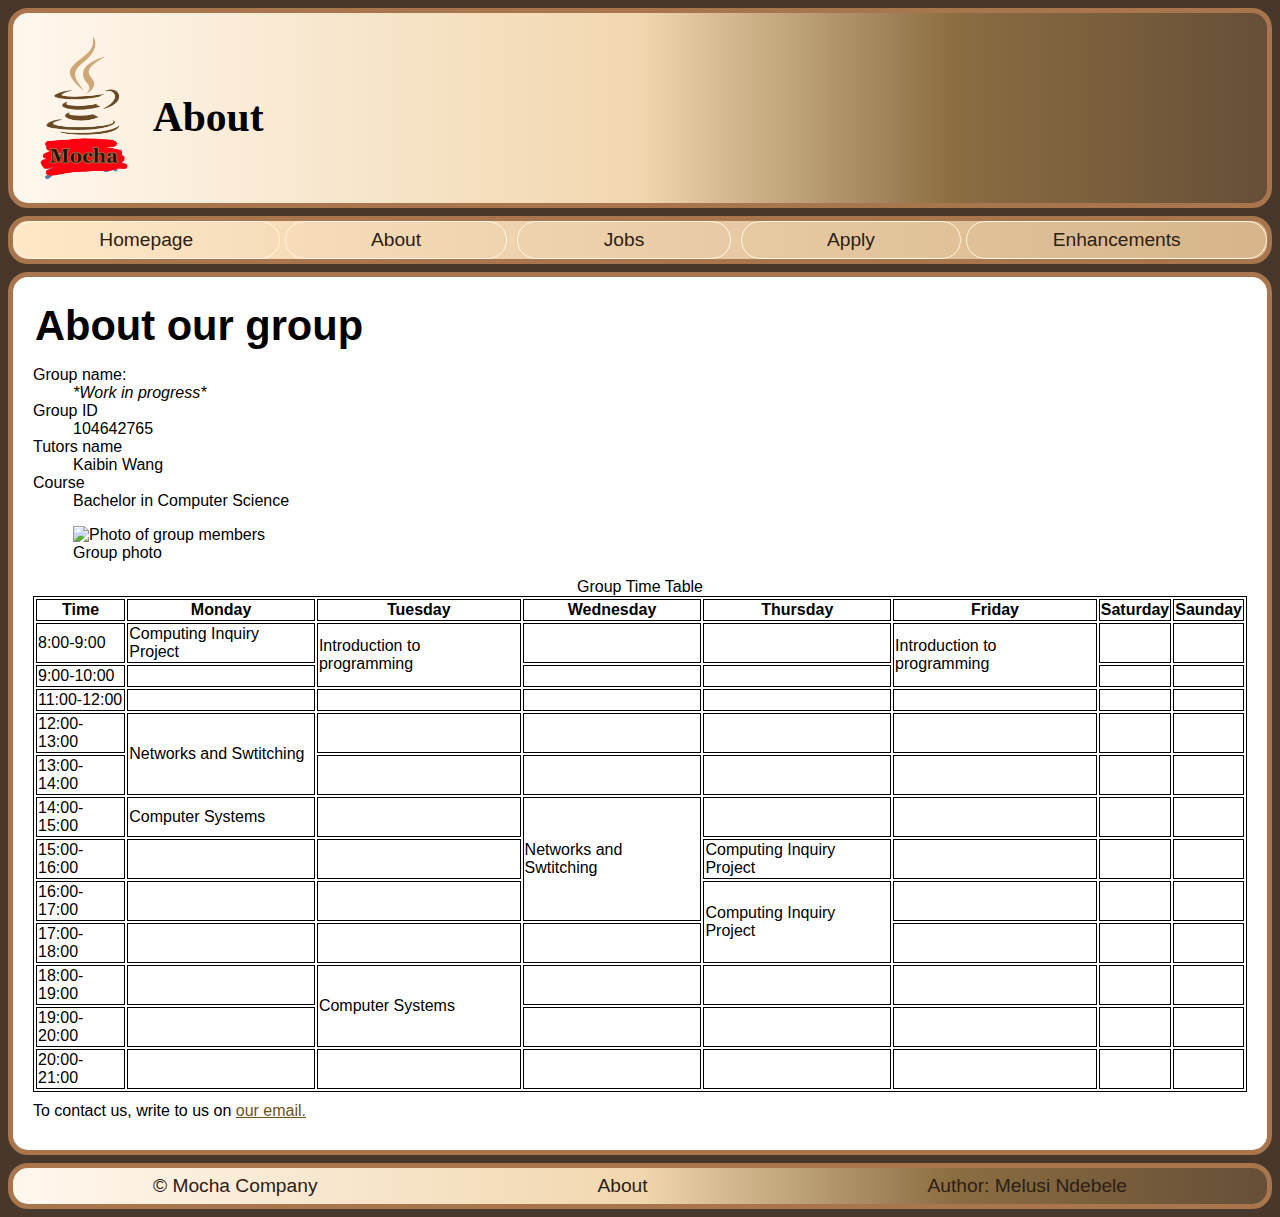
==== about.html @ c81acf47 "Page titles correct" ====
<!DOCTYPE html>
<html lang="en">
<head>
	<title>Mocha - About</title>
    <meta charset="utf-8">
	<meta name="author" content="Melusi Ndebele">
	<meta name="description" content="The about page for a fictional tech company called Mocha">
	<meta name="keywords" content="Swinburne, COS10026, assignment, Mocha, about">
	<link rel="stylesheet" href="./styles/styles.css">
</head>
<body>
	<header>
		<img id="logo" src="./images/MochaLogo.png" alt="Company Logo. Is just the Java logo recoloured and the name replaced.">
		<h1>About</h1>
	</header>
	<nav>
		<a href="./index.html">Homepage</a>
		<a href="./about.html">About</a>
		<a href="./jobs.html">Jobs</a>
		<a href="./apply.html">Apply</a>
		<a href="./enhancements.html">Enhancements</a>
	</nav>
	<main>
        <h1>About our group</h1>
        <dl>
            <dt>Group name:</dt>
            <dd><em>*Work in progress*</em></dd>
            <dt>Group ID</dt>
            <dd>104642765</dd>
            <dt>Tutors name</dt>
            <dd>Kaibin Wang</dd>
            <dt>Course</dt>
            <dd>Bachelor in Computer Science</dd>
        </dl>

        <figure>
            <img
            src=""
            alt="Photo of group members"/>
            <figcaption>
                Group photo
            </figcaption>
        </figure>

        <table>
            <caption>Group Time Table</caption>
            <thead>
                <tr>
                    <th>Time</th>
                    <th>Monday</th>
                    <th>Tuesday</th>
                    <th>Wednesday</th>
                    <th>Thursday</th>
                    <th>Friday</th>
                    <th>Saturday</th>
                    <th>Saunday</th>
                </tr>
            </thead>
            <tbody>
                <tr>
                    <td>8:00-9:00</td>
                    <td> Computing Inquiry Project</td>
                    <td rowspan="2">Introduction to programming</td>
                    <td></td>
                    <td></td>
                    <td rowspan="2"> Introduction to programming</td>
                    <td></td>
                    <td></td>
                </tr>
                <tr>
                    <td>9:00-10:00</td>
                    <td></td>
                    <td></td>
                    <td></td>
                    <td></td>
                    <td></td>
                </tr>
                <tr>
                    <td>11:00-12:00</td>
                    <td></td>
                    <td></td>
                    <td></td>
                    <td></td>
                    <td></td>
                    <td></td>
                    <td></td>
                </tr>
                <tr>
                    <td>12:00-13:00</td>
                    <td rowspan="2">Networks and Swtitching</td>
                    <td></td>
                    <td></td>
                    <td></td>
                    <td></td>
                    <td></td>
                    <td></td>
                </tr>
                <tr>
                    <td>13:00-14:00</td>
                    <td></td>
                    <td></td>
                    <td></td>
                    <td></td>
                    <td></td>
                    <td></td>
                </tr>
                <tr>
                    <td>14:00-15:00</td>
                    <td>Computer Systems</td>
                    <td></td>
                    <td rowspan="3">Networks and Swtitching</td>
                    <td></td>
                    <td></td>
                    <td></td>
                    <td></td>
                </tr>
                <tr>
                    <td>15:00-16:00</td>
                    <td></td>
                    <td></td>
                    <td>Computing Inquiry Project</td>
                    <td></td>
                    <td></td>
                    <td></td>
                </tr>
                <tr>
                    <td>16:00-17:00</td>
                    <td></td>
                    <td></td>
                    <td rowspan="2">Computing Inquiry Project</td>
                    <td></td>
                    <td></td>
                    <td></td>
                </tr>
                <tr>
                    <td>17:00-18:00</td>
                    <td></td>
                    <td></td>
                    <td></td>
                    <td></td>
                    <td></td>
                    <td></td>
                </tr>
                <tr>
                    <td>18:00-19:00</td>
                    <td></td>
                    <td rowspan="2">Computer Systems</td>
                    <td></td>
                    <td></td>
                    <td></td>
                    <td></td>
                    <td></td>
                </tr>
                <tr>
                    <td>19:00-20:00</td>
                    <td></td>
                    <td></td>
                    <td></td>
                    <td></td>
                    <td></td>
                    <td></td>
                </tr>
                <tr>
                    <td>20:00-21:00</td>
                    <td></td>
                    <td></td>
                    <td></td>
                    <td></td>
                    <td></td>
                    <td></td>
                    <td></td>
                </tr>
            </tbody>
        </table>

        <p>To contact us, write to us on
            <a href="mailto:104642765@student.swin.edu.au">our email.</a></p>
    </main>
    <footer>
		<p>&copy; Mocha Company</p>
		<p>About</p>
		<p>Author: Melusi Ndebele</p>
	</footer>
 </body>
</html>
---- styles/styles.css ----
/*
filename: styles.css
authors: Dylan Glenister, Melusi Ndebele, Sam Glasser
created: 03/08/2023
last modified: 05/09/2023
description: This is the singular stylesheet for the assignment website
*/
/* All selector */
* {
	font-family: Arial, Helvetica, sans-serif, system-ui;
}
/* A margin of 0 stops a white border from appearing around the page */
body {
	margin: 0;
	background-color: #47382b;
}
/* ===== Semantic elements ===== */
/* A nice gradient fro the header and footer */
header, footer {
	background: rgb(255,247,238);
	background: linear-gradient(90deg, rgba(255,247,238,1) 0%, rgba(241,215,175,1) 50%, rgba(139,109,65,1) 75%, rgba(102,79,56,1) 100%);
}
/* A separate, more subtle gradient for the nav bar */
nav {
	background: rgb(255,231,199);
	background: linear-gradient(90deg, rgba(255,231,199,1) 0%, rgba(214,181,137,1) 100%);
}
/* Both the navigation menu and the footer have a horizontal list of elements */
nav, footer {
	display: flex;
	flex-wrap: wrap;
	justify-content: space-between;
}
/* How the elements will format themselves in their parent */
nav a, footer p {
	flex-grow: 1;
	margin: 0 5px;
	padding: 7px 3.8%;
	text-align: center;
	color: rgb(44, 32, 19);
	font-size: 1.2em;
}
/* Extra formatting for the links */
nav a {
	/* background-color: #e7c597; */
	text-decoration: none;
	border: 1px solid #fff6e4;
	border-radius: 20px;
}
nav a:first-child, nav a:last-child {
	margin: 0;
}
/* To be clear that this is a button that can be pressed */
nav a:hover {
	background-color: #fff6e4;
	transition: background-color 1s;
}
/* Since the whole page background was changed we need to make the main section white again */
main {
	padding: 20px;
	background-color: #ffffff;
}
/* Giving the primary elements a border */
header, nav, main, footer {
	margin: 8px;
	border: 5px solid #a8754c;
	border-radius: 20px;
}
aside {
	border: 4px inset #A07423 ;
	border-radius: 14px;
	margin: 1em;
	padding: 1em;
	float: right;
	width: 25%;
	box-shadow: 10px 10px 5px #aaaaaa;
}
header {
	padding: 20px;
	display: flex;
}
header h1 {
	font-family: Georgia, 'Times New Roman', Times, serif;
	margin-top: 60px;
	margin-left: 20px;
}
code {
	font-family: monospace;
	margin: 0;
}
pre {
	margin: 0;
}
/* ===== Text elements ===== */
h1, h2, h3, h4, h5, h6 {
	margin: 5px 2px;
}
h1 {
	font-size: 2.6em;
}
h2 {
	font-size: 2em;
}
h3 {
	font-size: 1.5em;
}
h4 {
	font-size: 1.3em;
}
h5 {
	font-size: 1.2em;
}
h6 {
	font-size: 1em;
}
ol {
	list-style-type:circle;
}
ul {
	list-style-type:square;
}
a {
	color: #70531c;
}
p {
	margin: 10px 0;
}
table, th, td{
	border: 1px solid black
}
/* ===== Classes ===== */
.solid {
	border-style: solid;
}
.jobtitle {
	color: #A07423;
}
.codeBlock {
	width: fit-content;
	padding: 10px;
	background-color: #e6e6e6;
	border: 2px solid #555555;
	border-radius: 10px;
}
/* ===== IDs ===== */
#logo {
	height: 150px;
}
/* The main section of index.html will have a background image */
#index {
	background-image: url(./images/beans.jpg);
	background-size: 100%;
}
/* The article of index.html will not have a background image */
#index article {
	background-color: #ffffff;
	background-image: none;
	padding: 5px;
	border-radius: 2px;
}
/* ===== Animation ===== */
/* Animation keyframes */
@keyframes fadeIn {
	0% { opacity: 0; }
	20% { opacity: 0; }
	100% { opacity: 1; }
}
/* Fade in animation that scales in duration down the page */
header {
	animation: fadeIn 0.5s;
}
nav {
	animation: fadeIn 1.2s;
}
main {
	animation: fadeIn 1.9s;
}
footer {
	animation: fadeIn 2.6s;
}
/* Dynamic layout */
@media screen and (max-width: 45em) {
	nav a, nav a:first-child, nav a:last-child {
		margin: 0 5px;
		padding: 10px 3.8%;
		border: 5px solid #86684c;
		border-radius: 15px;
		font-size: 1.4em;
	}
}

section {
	border: 2px solid #A88B55;
}

marquee:hover {
	color: limegreen;
	font-size:  1.5em;
}
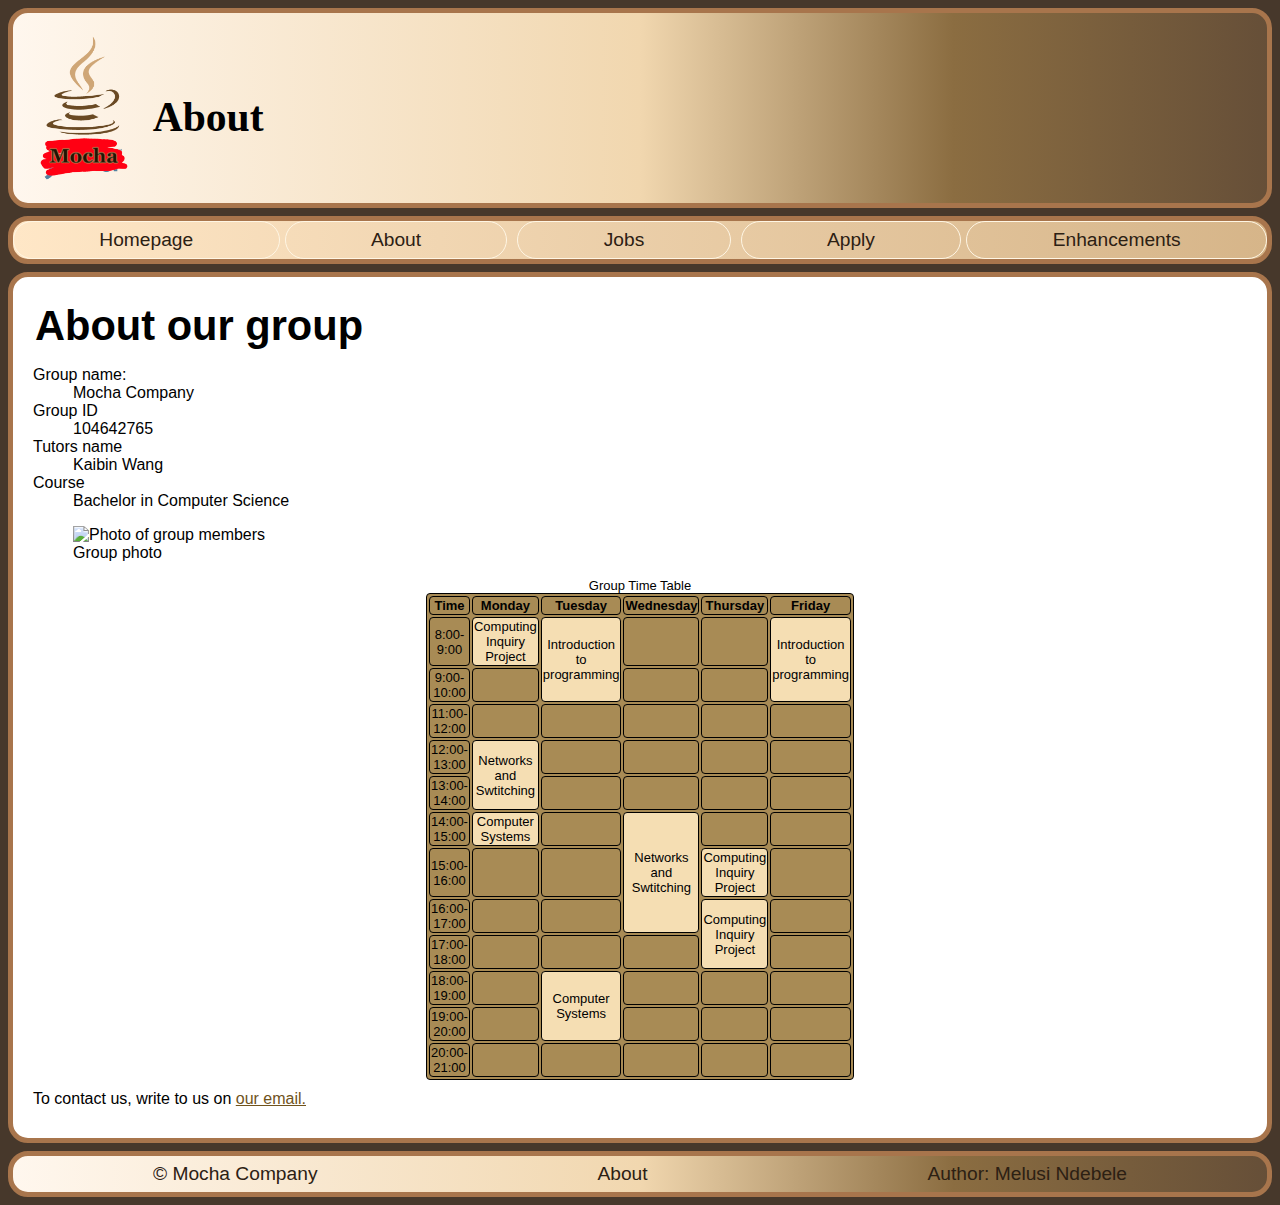
==== commit bccad717: "added colour to table" ====
--- a/about.html
+++ b/about.html
@@ -1,7 +1,7 @@
 <!DOCTYPE html>
 <html lang="en">
 <head>
-	<title>Mocha - About</title>
+	<title>Company name - about</title>
     <meta charset="utf-8">
 	<meta name="author" content="Melusi Ndebele">
 	<meta name="description" content="The about page for a fictional tech company called Mocha">
@@ -24,7 +24,7 @@
         <h1>About our group</h1>
         <dl>
             <dt>Group name:</dt>
-            <dd><em>*Work in progress*</em></dd>
+            <dd>Mocha Company</dd>
             <dt>Group ID</dt>
             <dd>104642765</dd>
             <dt>Tutors name</dt>
@@ -52,25 +52,19 @@
                     <th>Wednesday</th>
                     <th>Thursday</th>
                     <th>Friday</th>
-                    <th>Saturday</th>
-                    <th>Saunday</th>
                 </tr>
             </thead>
             <tbody>
                 <tr>
                     <td>8:00-9:00</td>
-                    <td> Computing Inquiry Project</td>
-                    <td rowspan="2">Introduction to programming</td>
+                    <td class="work"> Computing Inquiry Project</td>
+                    <td class="work" rowspan="2">Introduction to programming</td>
                     <td></td>
                     <td></td>
-                    <td rowspan="2"> Introduction to programming</td>
-                    <td></td>
-                    <td></td>
+                    <td class="work" rowspan="2"> Introduction to programming</td>
                 </tr>
                 <tr>
                     <td>9:00-10:00</td>
-                    <td></td>
-                    <td></td>
                     <td></td>
                     <td></td>
                     <td></td>
@@ -82,14 +76,10 @@
                     <td></td>
                     <td></td>
                     <td></td>
-                    <td></td>
-                    <td></td>
                 </tr>
                 <tr>
                     <td>12:00-13:00</td>
-                    <td rowspan="2">Networks and Swtitching</td>
-                    <td></td>
-                    <td></td>
+                    <td class="work" rowspan="2">Networks and Swtitching</td>
                     <td></td>
                     <td></td>
                     <td></td>
@@ -101,16 +91,12 @@
                     <td></td>
                     <td></td>
                     <td></td>
-                    <td></td>
-                    <td></td>
                 </tr>
                 <tr>
                     <td>14:00-15:00</td>
-                    <td>Computer Systems</td>
+                    <td class="work">Computer Systems</td>
                     <td></td>
-                    <td rowspan="3">Networks and Swtitching</td>
-                    <td></td>
-                    <td></td>
+                    <td class="work" rowspan="3">Networks and Swtitching</td>
                     <td></td>
                     <td></td>
                 </tr>
@@ -118,18 +104,14 @@
                     <td>15:00-16:00</td>
                     <td></td>
                     <td></td>
-                    <td>Computing Inquiry Project</td>
-                    <td></td>
-                    <td></td>
+                    <td class="work">Computing Inquiry Project</td>
                     <td></td>
                 </tr>
                 <tr>
                     <td>16:00-17:00</td>
                     <td></td>
                     <td></td>
-                    <td rowspan="2">Computing Inquiry Project</td>
-                    <td></td>
-                    <td></td>
+                    <td class="work" rowspan="2">Computing Inquiry Project</td>
                     <td></td>
                 </tr>
                 <tr>
@@ -138,15 +120,11 @@
                     <td></td>
                     <td></td>
                     <td></td>
-                    <td></td>
-                    <td></td>
                 </tr>
                 <tr>
                     <td>18:00-19:00</td>
                     <td></td>
-                    <td rowspan="2">Computer Systems</td>
-                    <td></td>
-                    <td></td>
+                    <td class="work" rowspan="2">Computer Systems</td>
                     <td></td>
                     <td></td>
                     <td></td>
@@ -157,13 +135,9 @@
                     <td></td>
                     <td></td>
                     <td></td>
-                    <td></td>
-                    <td></td>
                 </tr>
                 <tr>
                     <td>20:00-21:00</td>
-                    <td></td>
-                    <td></td>
                     <td></td>
                     <td></td>
                     <td></td>
--- a/styles/styles.css
+++ b/styles/styles.css
@@ -126,7 +126,14 @@
 	margin: 10px 0;
 }
 table, th, td{
-	border: 1px solid black
+	border: 1px solid black;
+	background-color: #A88B55;
+	border-radius: 4px;
+	font-size: small;
+	margin-left: auto;
+	margin-right: auto;
+	text-align: center;
+	width: min-content;
 }
 /* ===== Classes ===== */
 .solid {
@@ -148,7 +155,7 @@
 }
 /* The main section of index.html will have a background image */
 #index {
-	background-image: url(./images/beans.jpg);
+	background-image: url(https://1.bp.blogspot.com/-bqCtt5cDSE0/XxohvnuopxI/AAAAAAAA10c/iZJK2sngUcoeS7h7Qg0ijD_R4phvuwj0QCLcBGAsYHQ/s2560/coffee_beans_beans_coffee_177761_3840x2160.jpg);
 	background-size: 100%;
 }
 /* The article of index.html will not have a background image */
@@ -197,3 +204,6 @@
 	color: limegreen;
 	font-size:  1.5em;
 }
+.work {
+	background-color: wheat;
+}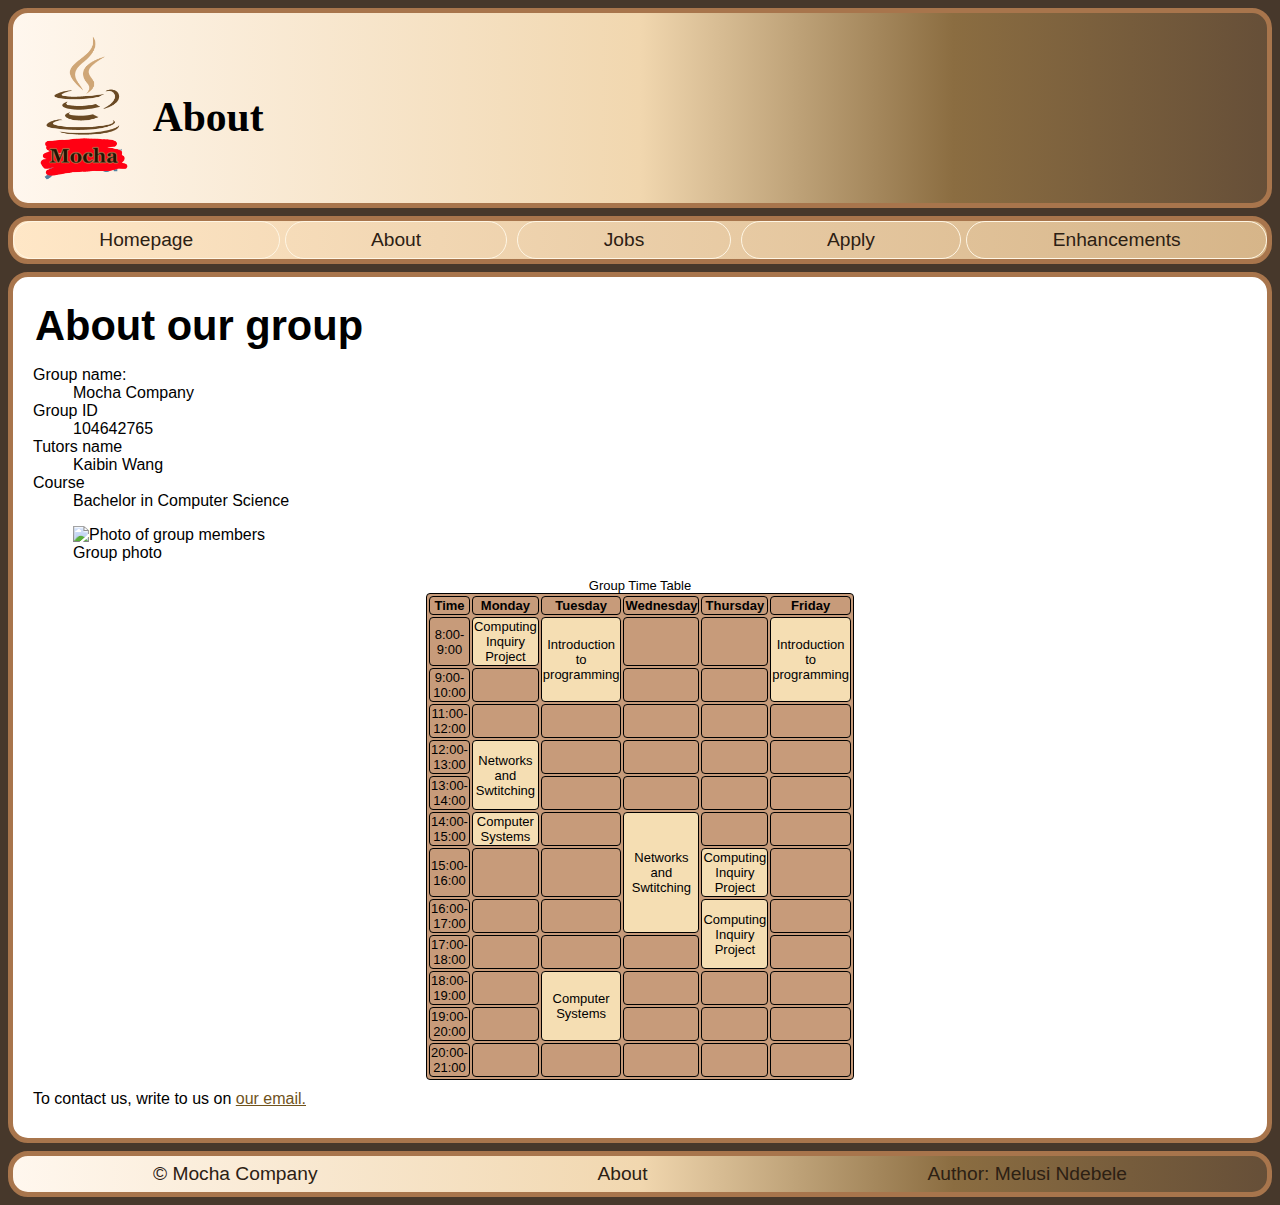
==== commit cccd67a1: "fixed forward slash" ====
--- a/about.html
+++ b/about.html
@@ -36,7 +36,7 @@
         <figure>
             <img
             src=""
-            alt="Photo of group members"/>
+            alt="Photo of group members">
             <figcaption>
                 Group photo
             </figcaption>
--- a/styles/styles.css
+++ b/styles/styles.css
@@ -127,7 +127,7 @@
 }
 table, th, td{
 	border: 1px solid black;
-	background-color: #A88B55;
+	background-color: #c79b7a;
 	border-radius: 4px;
 	font-size: small;
 	margin-left: auto;
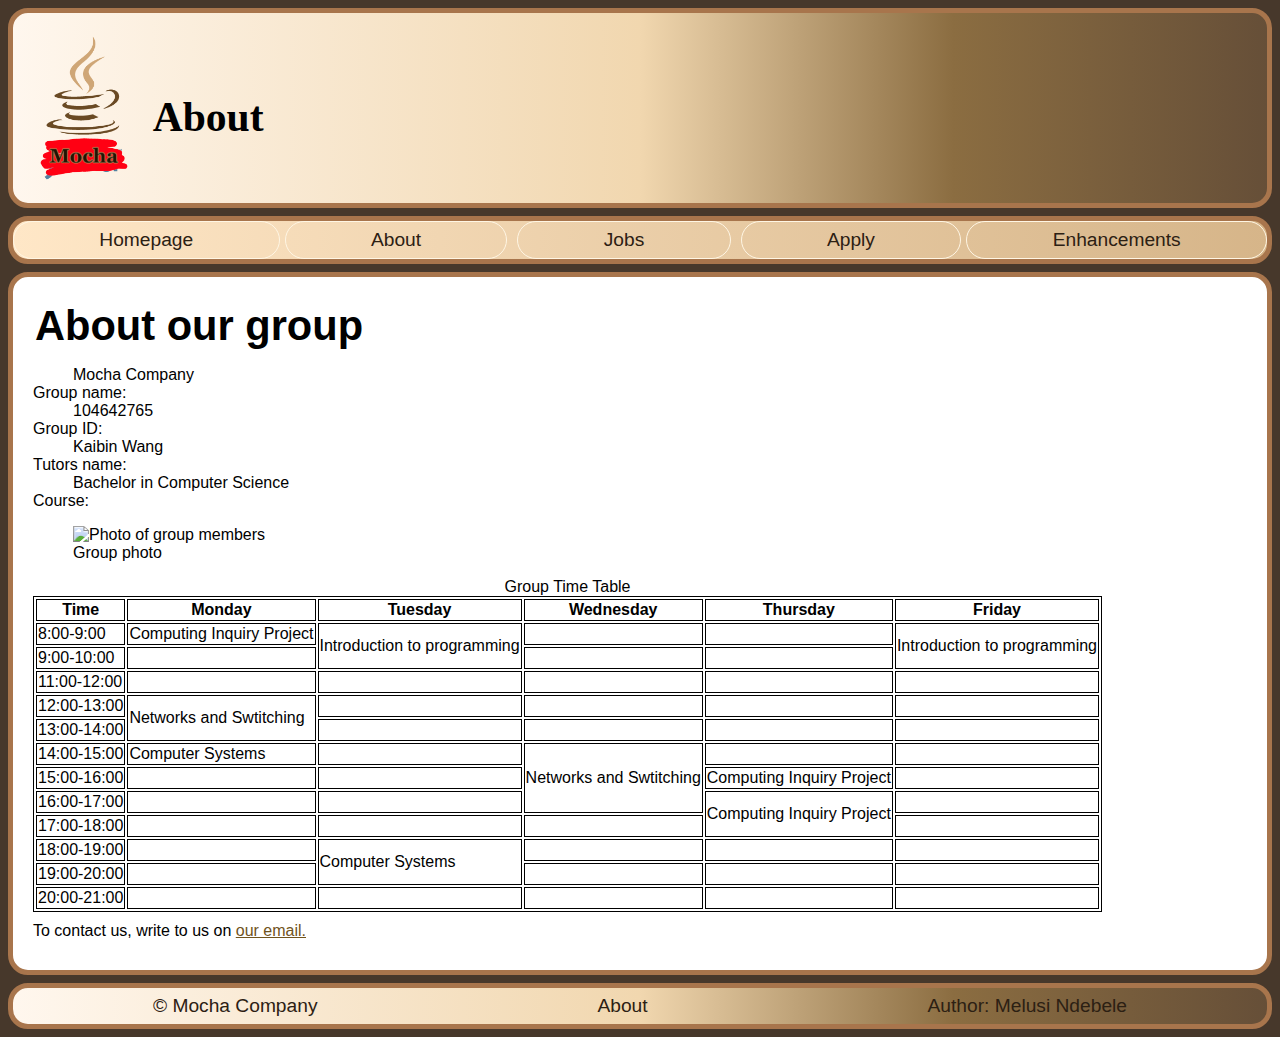
==== commit dcc7d297: "upsate" ====
--- a/about.html
+++ b/about.html
@@ -1,7 +1,7 @@
 <!DOCTYPE html>
 <html lang="en">
 <head>
-	<title>Company name - about</title>
+	<title>Mocha - About</title>
     <meta charset="utf-8">
 	<meta name="author" content="Melusi Ndebele">
 	<meta name="description" content="The about page for a fictional tech company called Mocha">
@@ -23,14 +23,14 @@
 	<main>
         <h1>About our group</h1>
         <dl>
+            <dd>Mocha Company</dd>
             <dt>Group name:</dt>
-            <dd>Mocha Company</dd>
-            <dt>Group ID</dt>
             <dd>104642765</dd>
-            <dt>Tutors name</dt>
+            <dt>Group ID:</dt>
             <dd>Kaibin Wang</dd>
-            <dt>Course</dt>
+            <dt>Tutors name:</dt>
             <dd>Bachelor in Computer Science</dd>
+            <dt>Course:</dt>
         </dl>
 
         <figure>
--- a/styles/styles.css
+++ b/styles/styles.css
@@ -69,7 +69,7 @@
 aside {
 	border: 4px inset #A07423 ;
 	border-radius: 14px;
-	margin: 1em;
+	margin: 2em;
 	padding: 1em;
 	float: right;
 	width: 25%;
@@ -126,14 +126,7 @@
 	margin: 10px 0;
 }
 table, th, td{
-	border: 1px solid black;
-	background-color: #c79b7a;
-	border-radius: 4px;
-	font-size: small;
-	margin-left: auto;
-	margin-right: auto;
-	text-align: center;
-	width: min-content;
+	border: 1px solid black
 }
 /* ===== Classes ===== */
 .solid {
@@ -141,6 +134,7 @@
 }
 .jobtitle {
 	color: #A07423;
+	margin-left: 1em;
 }
 .codeBlock {
 	width: fit-content;
@@ -198,12 +192,19 @@
 
 section {
 	border: 2px solid #A88B55;
-}
-
-marquee:hover {
-	color: limegreen;
-	font-size:  1.5em;
-}
-.work {
-	background-color: wheat;
-}+	border-radius: 1em;
+	padding: 3px;
+}
+
+strong {
+	margin-left: 2em;
+}
+
+.description {
+	margin-left: 2em;
+}
+
+.opening {
+	color: #A07423;
+	margin-left: 5px;
+}
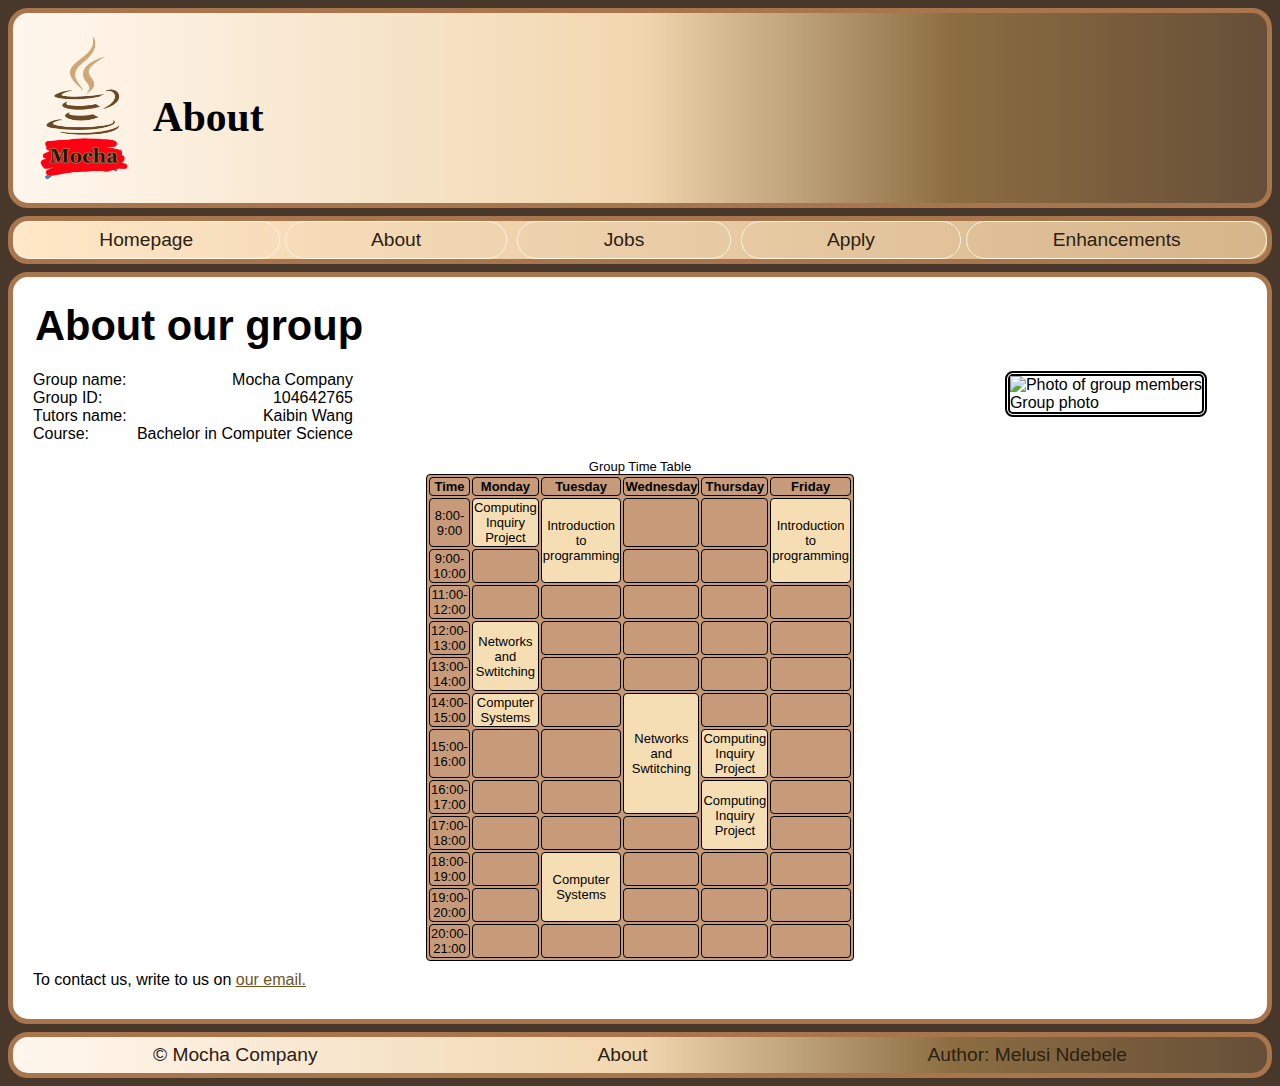
==== commit 024ca0da: "Added group photo" ====
--- a/about.html
+++ b/about.html
@@ -35,7 +35,7 @@
 
         <figure>
             <img
-            src=""
+            src="./images/GroupPhoto.jpg"
             alt="Photo of group members">
             <figcaption>
                 Group photo
--- a/styles/styles.css
+++ b/styles/styles.css
@@ -13,6 +13,7 @@
 body {
 	margin: 0;
 	background-color: #47382b;
+	min-width: 36em;
 }
 /* ===== Semantic elements ===== */
 /* A nice gradient fro the header and footer */
@@ -75,6 +76,11 @@
 	width: 25%;
 	box-shadow: 10px 10px 5px #aaaaaa;
 }
+section {
+	border: 2px solid #A88B55;
+	border-radius: 1em;
+	padding: 3px;
+}
 header {
 	padding: 20px;
 	display: flex;
@@ -91,6 +97,9 @@
 pre {
 	margin: 0;
 }
+figure img {
+	width: 400px;
+}
 /* ===== Text elements ===== */
 h1, h2, h3, h4, h5, h6 {
 	margin: 5px 2px;
@@ -126,8 +135,32 @@
 	margin: 10px 0;
 }
 table, th, td{
-	border: 1px solid black
-}
+	border: 1px solid black;
+	background-color: #c79b7a;
+	border-radius: 4px;
+	font-size: small;
+	margin-left: auto;
+	margin-right: auto;
+	text-align: center;
+	width: min-content;
+	clear: both;
+}
+dd {
+	float: right;
+}
+dl {
+	width: 20em;
+	float: left;
+}
+dt {
+	width: 10em;
+}
+figure {
+	float: right;
+	border: 5px double black;
+	border-radius: 8px;
+}
+
 /* ===== Classes ===== */
 .solid {
 	border-style: solid;
@@ -143,13 +176,16 @@
 	border: 2px solid #555555;
 	border-radius: 10px;
 }
+.work {
+	background-color: wheat;
+}
 /* ===== IDs ===== */
 #logo {
 	height: 150px;
 }
 /* The main section of index.html will have a background image */
 #index {
-	background-image: url(https://1.bp.blogspot.com/-bqCtt5cDSE0/XxohvnuopxI/AAAAAAAA10c/iZJK2sngUcoeS7h7Qg0ijD_R4phvuwj0QCLcBGAsYHQ/s2560/coffee_beans_beans_coffee_177761_3840x2160.jpg);
+	background-image: url(./images/beans.jpg);
 	background-size: 100%;
 }
 /* The article of index.html will not have a background image */
@@ -157,7 +193,13 @@
 	background-color: #ffffff;
 	background-image: none;
 	padding: 5px;
-	border-radius: 2px;
+	border-radius: 10px;
+	text-align: center;
+	background-color: #f0ddcd;
+}
+#index h2 {
+	font-size: 2em;
+	font-family: Verdana, Geneva, Tahoma, sans-serif;
 }
 /* ===== Animation ===== */
 /* Animation keyframes */
@@ -190,20 +232,32 @@
 	}
 }
 
-section {
-	border: 2px solid #A88B55;
-	border-radius: 1em;
-	padding: 3px;
+
+.work {
+	background-color: wheat;
+}
+dd {
+	float: right;
+}
+dl {
+	width: 20em;
+	float: left;
+}
+dt {
+	width: 10em;
+}
+figure {
+	float: right;
+	border: 5px double black;
+	border-radius: 8px;
 }
 
 strong {
 	margin-left: 2em;
 }
-
 .description {
 	margin-left: 2em;
 }
-
 .opening {
 	color: #A07423;
 	margin-left: 5px;
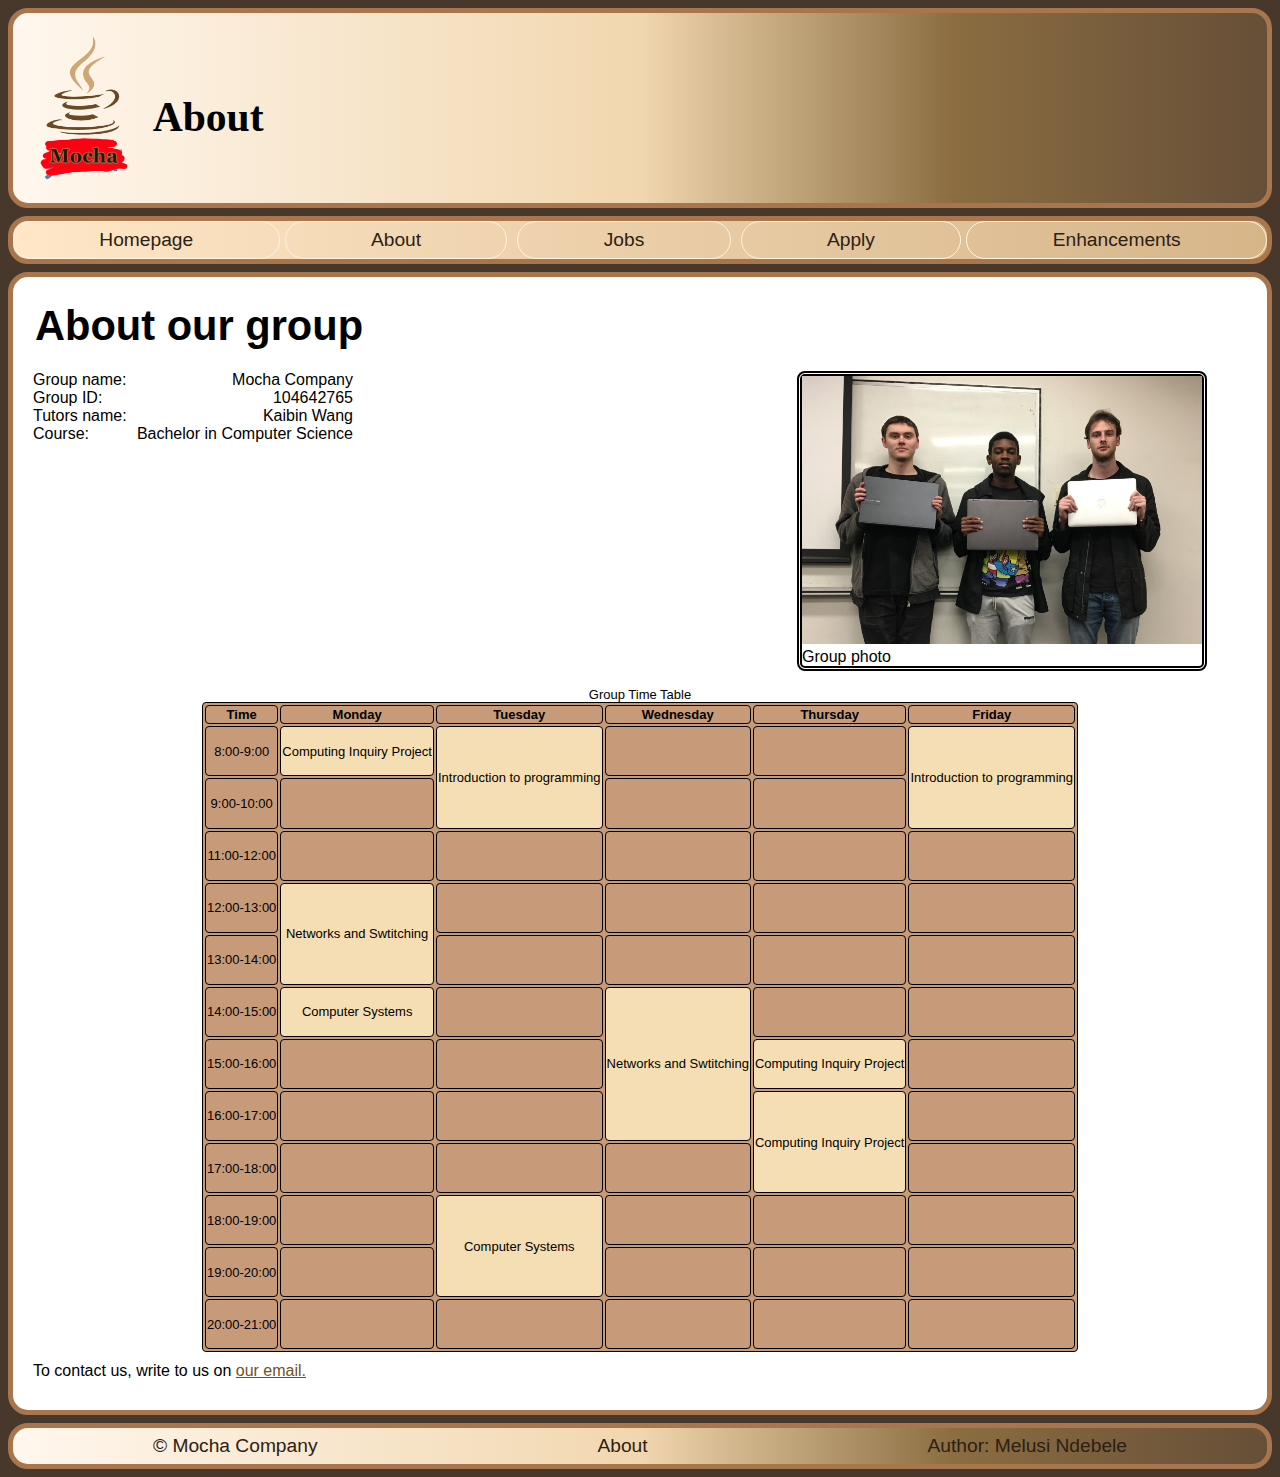
==== commit f71afe5a: "Converted about indentation to tabs for consistancy" ====
--- a/about.html
+++ b/about.html
@@ -2,7 +2,7 @@
 <html lang="en">
 <head>
 	<title>Mocha - About</title>
-    <meta charset="utf-8">
+	<meta charset="utf-8">
 	<meta name="author" content="Melusi Ndebele">
 	<meta name="description" content="The about page for a fictional tech company called Mocha">
 	<meta name="keywords" content="Swinburne, COS10026, assignment, Mocha, about">
@@ -21,139 +21,139 @@
 		<a href="./enhancements.html">Enhancements</a>
 	</nav>
 	<main>
-        <h1>About our group</h1>
-        <dl>
-            <dd>Mocha Company</dd>
-            <dt>Group name:</dt>
-            <dd>104642765</dd>
-            <dt>Group ID:</dt>
-            <dd>Kaibin Wang</dd>
-            <dt>Tutors name:</dt>
-            <dd>Bachelor in Computer Science</dd>
-            <dt>Course:</dt>
-        </dl>
+		<h1>About our group</h1>
+		<dl>
+			<dd>Mocha Company</dd>
+			<dt>Group name:</dt>
+			<dd>104642765</dd>
+			<dt>Group ID:</dt>
+			<dd>Kaibin Wang</dd>
+			<dt>Tutors name:</dt>
+			<dd>Bachelor in Computer Science</dd>
+			<dt>Course:</dt>
+		</dl>
 
-        <figure>
-            <img
-            src="./images/GroupPhoto.jpg"
-            alt="Photo of group members">
-            <figcaption>
-                Group photo
-            </figcaption>
-        </figure>
+		<figure>
+			<img
+			src="./images/GroupPhoto.jpg"
+			alt="Photo of group members">
+			<figcaption>
+				Group photo
+			</figcaption>
+		</figure>
 
-        <table>
-            <caption>Group Time Table</caption>
-            <thead>
-                <tr>
-                    <th>Time</th>
-                    <th>Monday</th>
-                    <th>Tuesday</th>
-                    <th>Wednesday</th>
-                    <th>Thursday</th>
-                    <th>Friday</th>
-                </tr>
-            </thead>
-            <tbody>
-                <tr>
-                    <td>8:00-9:00</td>
-                    <td class="work"> Computing Inquiry Project</td>
-                    <td class="work" rowspan="2">Introduction to programming</td>
-                    <td></td>
-                    <td></td>
-                    <td class="work" rowspan="2"> Introduction to programming</td>
-                </tr>
-                <tr>
-                    <td>9:00-10:00</td>
-                    <td></td>
-                    <td></td>
-                    <td></td>
-                </tr>
-                <tr>
-                    <td>11:00-12:00</td>
-                    <td></td>
-                    <td></td>
-                    <td></td>
-                    <td></td>
-                    <td></td>
-                </tr>
-                <tr>
-                    <td>12:00-13:00</td>
-                    <td class="work" rowspan="2">Networks and Swtitching</td>
-                    <td></td>
-                    <td></td>
-                    <td></td>
-                    <td></td>
-                </tr>
-                <tr>
-                    <td>13:00-14:00</td>
-                    <td></td>
-                    <td></td>
-                    <td></td>
-                    <td></td>
-                </tr>
-                <tr>
-                    <td>14:00-15:00</td>
-                    <td class="work">Computer Systems</td>
-                    <td></td>
-                    <td class="work" rowspan="3">Networks and Swtitching</td>
-                    <td></td>
-                    <td></td>
-                </tr>
-                <tr>
-                    <td>15:00-16:00</td>
-                    <td></td>
-                    <td></td>
-                    <td class="work">Computing Inquiry Project</td>
-                    <td></td>
-                </tr>
-                <tr>
-                    <td>16:00-17:00</td>
-                    <td></td>
-                    <td></td>
-                    <td class="work" rowspan="2">Computing Inquiry Project</td>
-                    <td></td>
-                </tr>
-                <tr>
-                    <td>17:00-18:00</td>
-                    <td></td>
-                    <td></td>
-                    <td></td>
-                    <td></td>
-                </tr>
-                <tr>
-                    <td>18:00-19:00</td>
-                    <td></td>
-                    <td class="work" rowspan="2">Computer Systems</td>
-                    <td></td>
-                    <td></td>
-                    <td></td>
-                </tr>
-                <tr>
-                    <td>19:00-20:00</td>
-                    <td></td>
-                    <td></td>
-                    <td></td>
-                    <td></td>
-                </tr>
-                <tr>
-                    <td>20:00-21:00</td>
-                    <td></td>
-                    <td></td>
-                    <td></td>
-                    <td></td>
-                    <td></td>
-                </tr>
-            </tbody>
-        </table>
+		<table>
+			<caption>Group Time Table</caption>
+			<thead>
+				<tr>
+					<th>Time</th>
+					<th>Monday</th>
+					<th>Tuesday</th>
+					<th>Wednesday</th>
+					<th>Thursday</th>
+					<th>Friday</th>
+				</tr>
+			</thead>
+			<tbody>
+				<tr>
+					<td>8:00-9:00</td>
+					<td class="work"> Computing Inquiry Project</td>
+					<td class="work" rowspan="2">Introduction to programming</td>
+					<td></td>
+					<td></td>
+					<td class="work" rowspan="2"> Introduction to programming</td>
+				</tr>
+				<tr>
+					<td>9:00-10:00</td>
+					<td></td>
+					<td></td>
+					<td></td>
+				</tr>
+				<tr>
+					<td>11:00-12:00</td>
+					<td></td>
+					<td></td>
+					<td></td>
+					<td></td>
+					<td></td>
+				</tr>
+				<tr>
+					<td>12:00-13:00</td>
+					<td class="work" rowspan="2">Networks and Swtitching</td>
+					<td></td>
+					<td></td>
+					<td></td>
+					<td></td>
+				</tr>
+				<tr>
+					<td>13:00-14:00</td>
+					<td></td>
+					<td></td>
+					<td></td>
+					<td></td>
+				</tr>
+				<tr>
+					<td>14:00-15:00</td>
+					<td class="work">Computer Systems</td>
+					<td></td>
+					<td class="work" rowspan="3">Networks and Swtitching</td>
+					<td></td>
+					<td></td>
+				</tr>
+				<tr>
+					<td>15:00-16:00</td>
+					<td></td>
+					<td></td>
+					<td class="work">Computing Inquiry Project</td>
+					<td></td>
+				</tr>
+				<tr>
+					<td>16:00-17:00</td>
+					<td></td>
+					<td></td>
+					<td class="work" rowspan="2">Computing Inquiry Project</td>
+					<td></td>
+				</tr>
+				<tr>
+					<td>17:00-18:00</td>
+					<td></td>
+					<td></td>
+					<td></td>
+					<td></td>
+				</tr>
+				<tr>
+					<td>18:00-19:00</td>
+					<td></td>
+					<td class="work" rowspan="2">Computer Systems</td>
+					<td></td>
+					<td></td>
+					<td></td>
+				</tr>
+				<tr>
+					<td>19:00-20:00</td>
+					<td></td>
+					<td></td>
+					<td></td>
+					<td></td>
+				</tr>
+				<tr>
+					<td>20:00-21:00</td>
+					<td></td>
+					<td></td>
+					<td></td>
+					<td></td>
+					<td></td>
+				</tr>
+			</tbody>
+		</table>
 
-        <p>To contact us, write to us on
-            <a href="mailto:104642765@student.swin.edu.au">our email.</a></p>
-    </main>
-    <footer>
+		<p>To contact us, write to us on
+			<a href="mailto:104642765@student.swin.edu.au">our email.</a></p>
+	</main>
+	<footer>
 		<p>&copy; Mocha Company</p>
 		<p>About</p>
 		<p>Author: Melusi Ndebele</p>
 	</footer>
- </body>
+</body>
 </html>
--- a/styles/styles.css
+++ b/styles/styles.css
@@ -97,9 +97,6 @@
 pre {
 	margin: 0;
 }
-figure img {
-	width: 400px;
-}
 /* ===== Text elements ===== */
 h1, h2, h3, h4, h5, h6 {
 	margin: 5px 2px;
@@ -142,8 +139,8 @@
 	margin-left: auto;
 	margin-right: auto;
 	text-align: center;
-	width: min-content;
 	clear: both;
+	min-height: 50em;
 }
 dd {
 	float: right;
@@ -160,7 +157,12 @@
 	border: 5px double black;
 	border-radius: 8px;
 }
-
+figure img {
+	width: 400px;
+}
+section strong {
+	margin-left: 2em;
+}
 /* ===== Classes ===== */
 .solid {
 	border-style: solid;
@@ -178,6 +180,13 @@
 }
 .work {
 	background-color: wheat;
+}
+.description {
+	margin-left: 2em;
+}
+.opening {
+	color: #A07423;
+	margin-left: 5px;
 }
 /* ===== IDs ===== */
 #logo {
@@ -231,34 +240,3 @@
 		font-size: 1.4em;
 	}
 }
-
-
-.work {
-	background-color: wheat;
-}
-dd {
-	float: right;
-}
-dl {
-	width: 20em;
-	float: left;
-}
-dt {
-	width: 10em;
-}
-figure {
-	float: right;
-	border: 5px double black;
-	border-radius: 8px;
-}
-
-strong {
-	margin-left: 2em;
-}
-.description {
-	margin-left: 2em;
-}
-.opening {
-	color: #A07423;
-	margin-left: 5px;
-}
